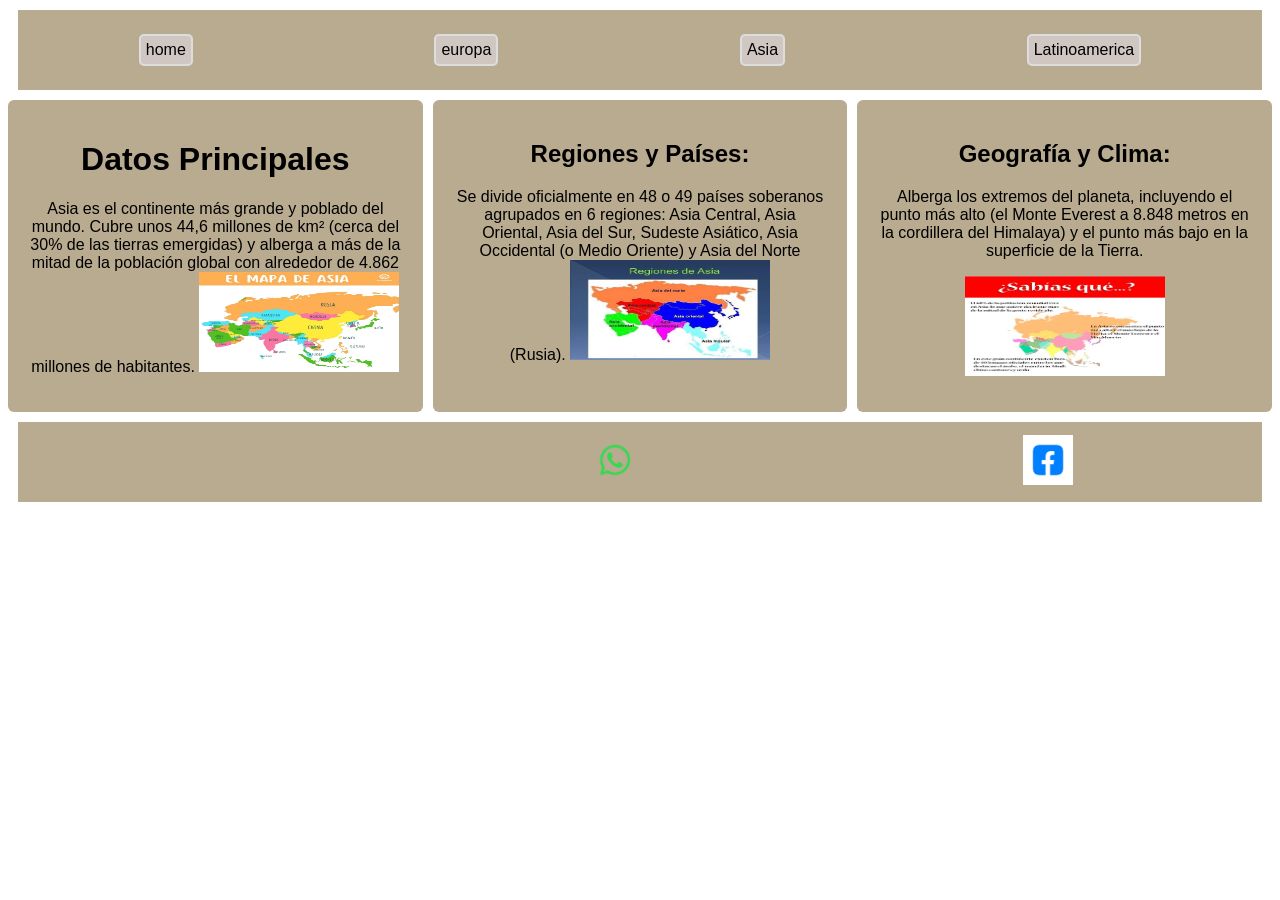
==== Asia.html @ 2b7c81dc "Add files via upload" ====
<!DOCTYPE html>
<html lang="en">
<head>
    <meta charset="UTF-8">
    <meta name="viewport" content="width=device-width, initial-scale=1.0">
     <title>TURISMO</title>
    <link rel="stylesheet" href="./css/style.css">
</head>

<body>

<header>

  <nav class="flex-container">

   <div class="box"> <a href="./index.html">home</a>    
    </div>

   <div class="box"> <a href="./europa.html">europa</a>  
    </div>

   <div class="box"> <a href="./Asia.html">Asia</a>  
    </div>

   <div class="box"><a href="./Latinoamerica.html">Latinoamerica</a>   
    </div>

  </nav>

</header>


<main>
   <div class="grid-container">

     <div class="item"> 
    <h1>Datos Principales</h1>
 <p> Asia es el continente más grande y poblado del mundo. Cubre unos 44,6 millones de km² (cerca del 30% de las tierras emergidas) y alberga a más de la mitad de la población global con alrededor de 4.862 millones de habitantes.
    <img src="./img/D I asia.webp" alt="" width="400px">
    </div>

     <div class="item"> 
  <h2>Regiones y Países:</h2>Se divide oficialmente en 48 o 49 países soberanos agrupados en 6 regiones: Asia Central, Asia Oriental, Asia del Sur, Sudeste Asiático, Asia Occidental (o Medio Oriente) y Asia del Norte (Rusia).
  <img src="./img/regiones y paises asia.jfif" alt="" width="400px">
    </div>

  
   <div class="item"> 
  <h2>Geografía y Clima:</h2>Alberga los extremos del planeta, incluyendo el punto más alto (el Monte Everest a 8.848 metros en la cordillera del Himalaya) y el punto más bajo en la superficie de la Tierra.
  </p>
<img src="./img/sabias que asia.jpg" alt="" width="400px">
  </div>

</main>

<footer >
    <div class="flex-container">
    <div> <img src="./img/ig" alt="" width="50px">
    </div>
  <div> <img src="./img/whatsapp-logo-whatsapp-icon-whatsapp-transparent-free-png.webp" alt="" width="60px"> 
    </div>
 <div> <img src="./img/facebook-logo-facebook-icon-free-free-vector.jpg" alt="" width="50px">
 </div>
</div>
</footer>


</body>
---- css/style.css ----
.flex-container{
    margin: 10px;
    display: flex;
    flex-direction: row;
    flex-wrap:wrap ;
    justify-content:space-around ;
    align-items: center;

    height:80px ;
    background-color: rgb(185, 171, 144);
}

.box {background-color: rgb(209, 199, 194);
    border: 2px solid rgb(221, 221, 221);
    border-radius: 5px;
    color: black;
    padding: 5px;
}

nav a {
    text-decoration: none;
    color: black;
    font-family: Impact, Haettenschweiler, 'Arial Narrow Bold', sans-serif;

    
}

.grid-container {
display: grid;
grid-template-columns: 1fr 1fr 1fr;
gap: 10px; /* separa los elementos */
}

.grid-container img{
    width: 200px;
    height: 100px;
}

.item 
{
    border: 1px; color: black;
     background-color: rgb(185, 171, 144);
    color: black;
    padding: 20px;
    text-align: center;
    font-family: Verdana, Geneva, Tahoma, sans-serif;
    border-radius: 6px;
}
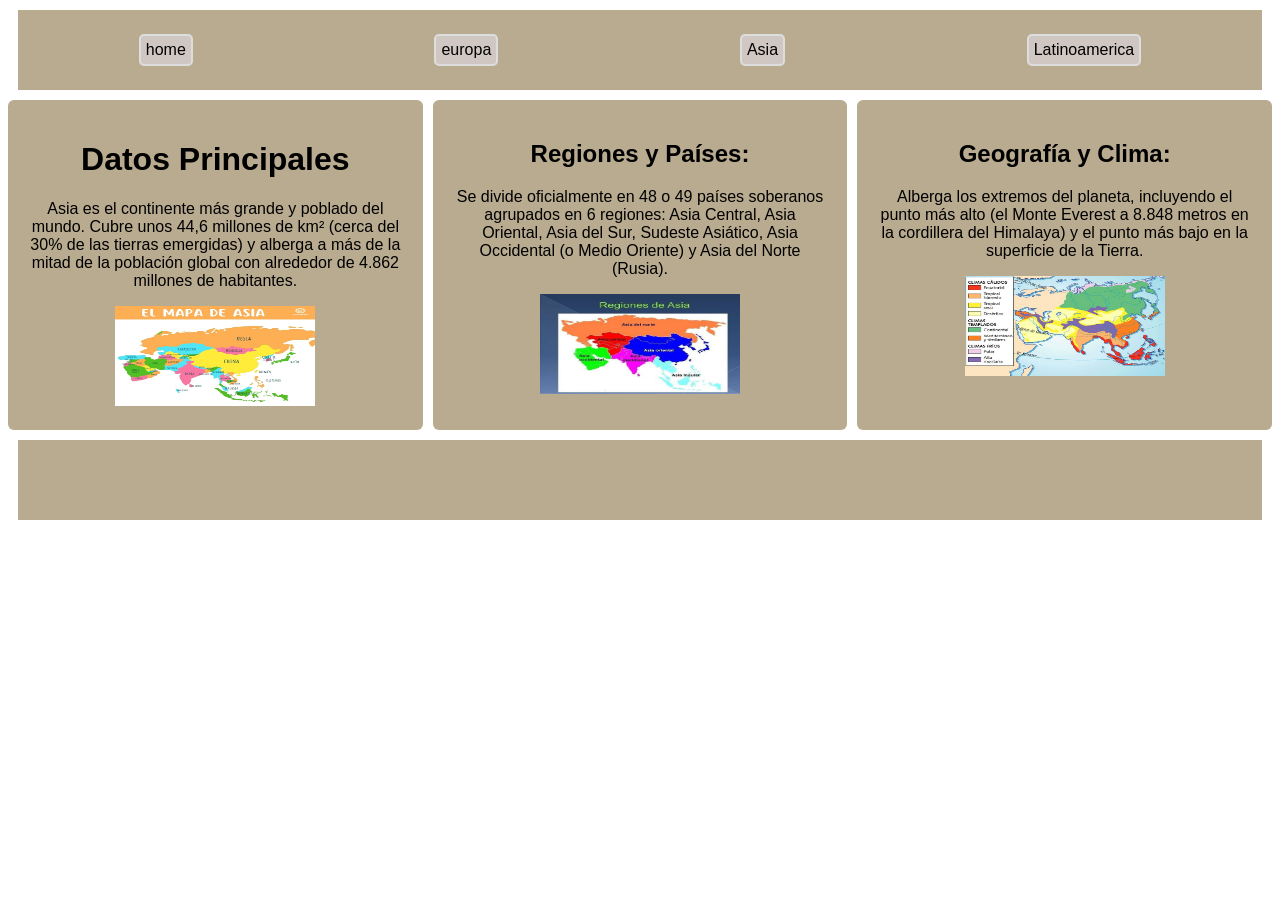
==== commit 90a1ef20: "Add files via upload" ====
--- a/Asia.html
+++ b/Asia.html
@@ -7,7 +7,7 @@
     <link rel="stylesheet" href="./css/style.css">
 </head>
 
-<body>
+<body class="flex_body">
 
 <header>
 
@@ -35,32 +35,41 @@
 
      <div class="item"> 
     <h1>Datos Principales</h1>
- <p> Asia es el continente más grande y poblado del mundo. Cubre unos 44,6 millones de km² (cerca del 30% de las tierras emergidas) y alberga a más de la mitad de la población global con alrededor de 4.862 millones de habitantes.
-    <img src="./img/D I asia.webp" alt="" width="400px">
-    </div>
+      <div class= "item2"> 
+      <p> Asia es el continente más grande y poblado del mundo. Cubre unos 44,6 millones de km² (cerca del 30% de las tierras emergidas) y alberga a más de la mitad de la población global con alrededor de 4.862 millones de habitantes.
+      </div>
+      <img src="./img/D I asia.webp" >
+      </div>
 
      <div class="item"> 
-  <h2>Regiones y Países:</h2>Se divide oficialmente en 48 o 49 países soberanos agrupados en 6 regiones: Asia Central, Asia Oriental, Asia del Sur, Sudeste Asiático, Asia Occidental (o Medio Oriente) y Asia del Norte (Rusia).
-  <img src="./img/regiones y paises asia.jfif" alt="" width="400px">
+  <h2>Regiones y Países:</h2>
+   <div class= "item2"> 
+    <p> Se divide oficialmente en 48 o 49 países soberanos agrupados en 6 regiones: Asia Central, Asia Oriental, Asia del Sur, Sudeste Asiático, Asia Occidental (o Medio Oriente) y Asia del Norte (Rusia).
+    </p>
+   </div>
+    <img src="./img/regiones y paises asia.jfif" >
     </div>
 
   
    <div class="item"> 
-  <h2>Geografía y Clima:</h2>Alberga los extremos del planeta, incluyendo el punto más alto (el Monte Everest a 8.848 metros en la cordillera del Himalaya) y el punto más bajo en la superficie de la Tierra.
-  </p>
-<img src="./img/sabias que asia.jpg" alt="" width="400px">
+  <h2>Geografía y Clima:</h2>
+  <div class= "item2"> 
+    <p>Alberga los extremos del planeta, incluyendo el punto más alto (el Monte Everest a 8.848 metros en la cordillera del Himalaya) y el punto más bajo en la superficie de la Tierra.
+    </p>
+  </div>
+<img src="./img/clima asia.jpg" >
   </div>
 
 </main>
 
 <footer >
     <div class="flex-container">
-    <div> <img src="./img/ig" alt="" width="50px">
+    <div> <img src="./img/ig" alt="" width="30px">
     </div>
-  <div> <img src="./img/whatsapp-logo-whatsapp-icon-whatsapp-transparent-free-png.webp" alt="" width="60px"> 
+      <div> <img src="./img/what.png" alt="" width="30px"> 
     </div>
- <div> <img src="./img/facebook-logo-facebook-icon-free-free-vector.jpg" alt="" width="50px">
- </div>
+     <div> <img src="./img/81341.png" alt="" width="30px">
+     </div>
 </div>
 </footer>
 
